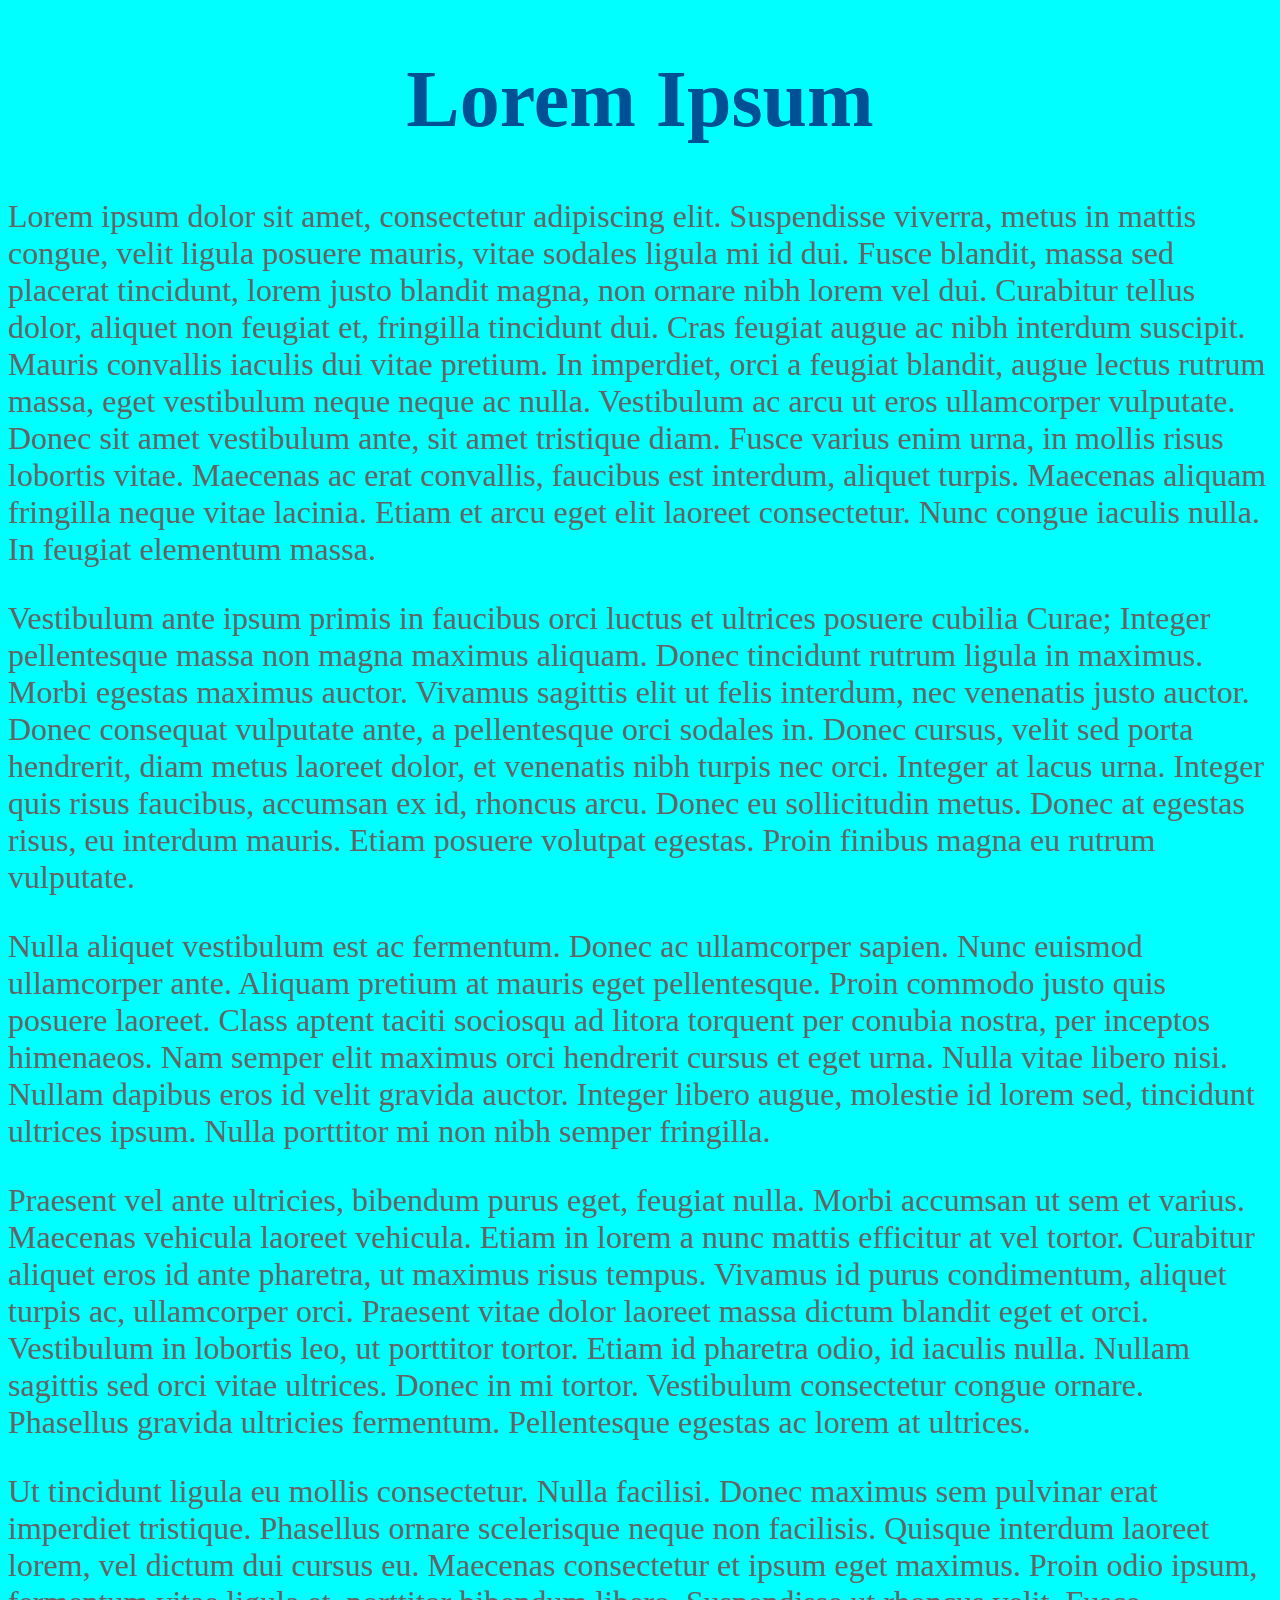
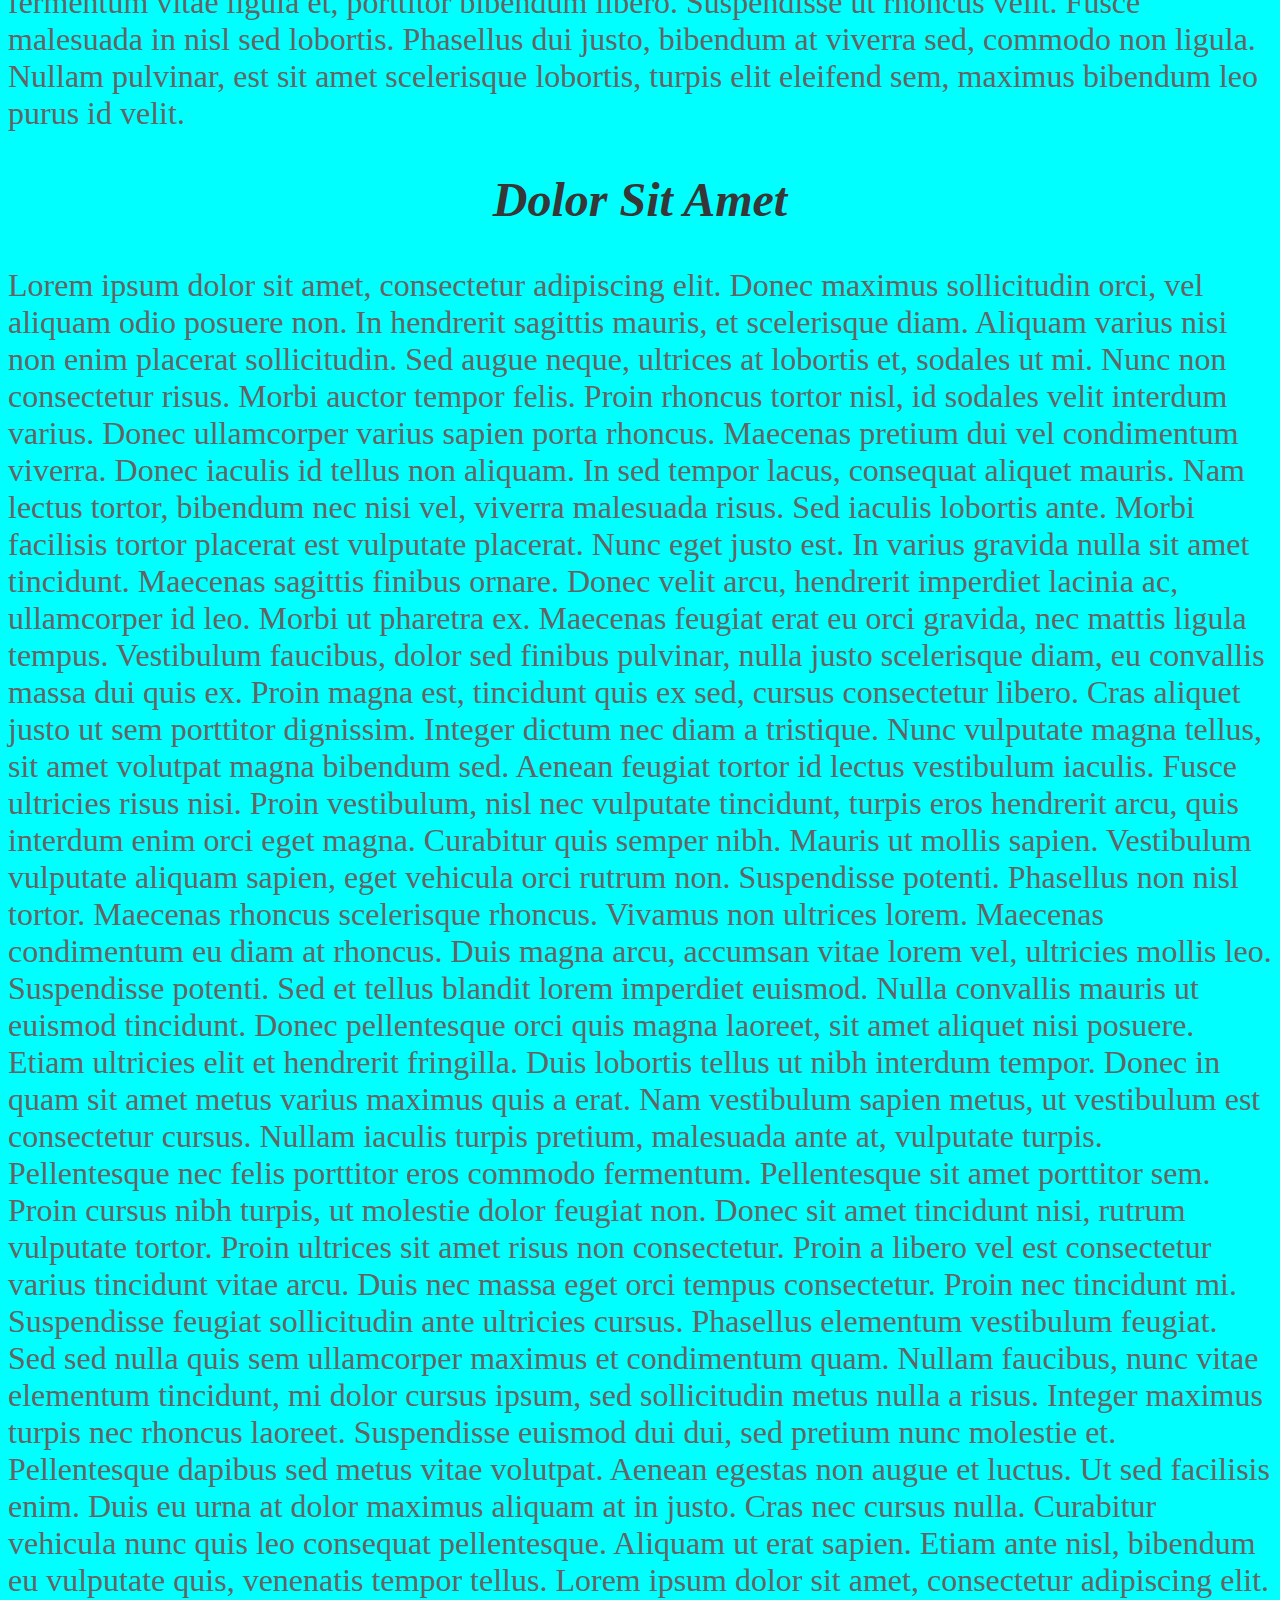
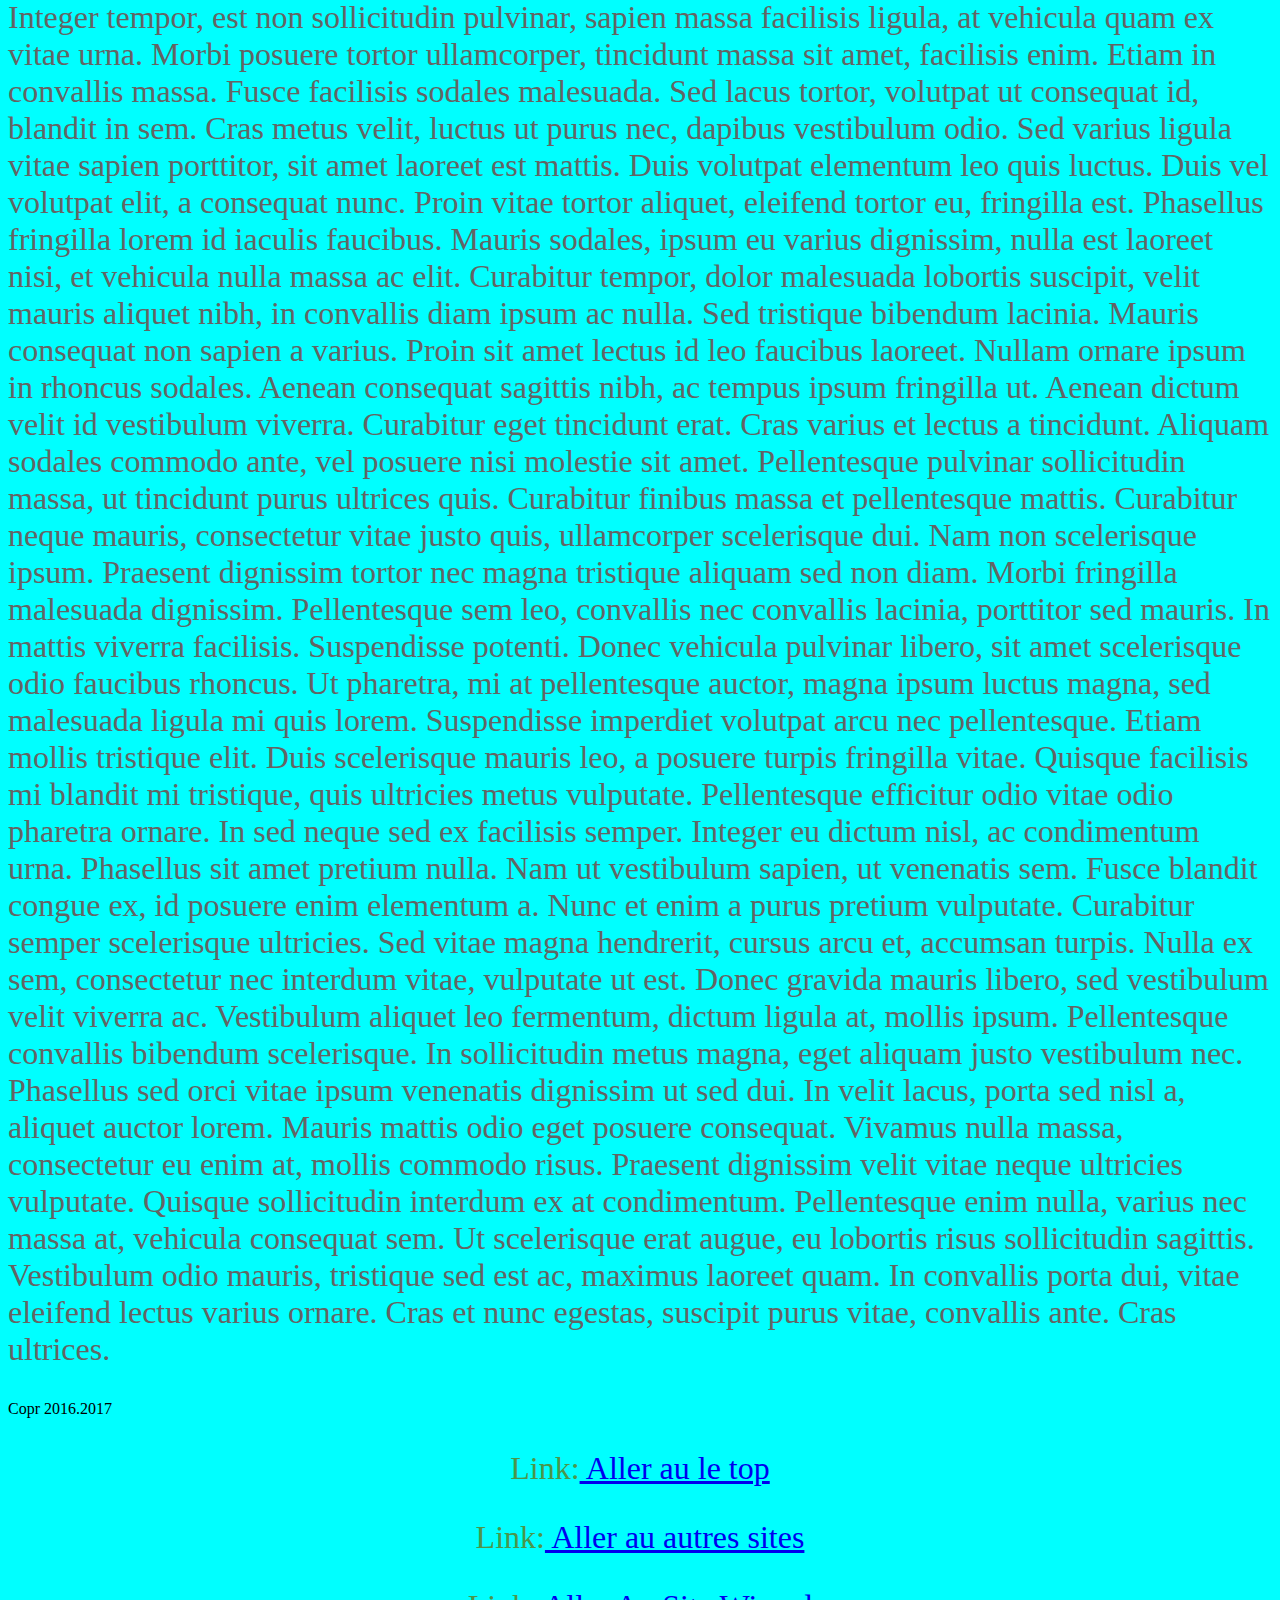
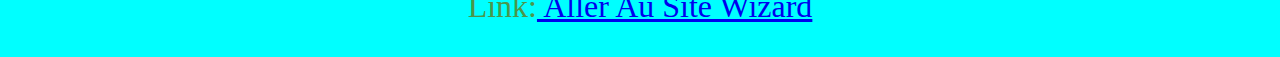
==== index.html @ c32bd38c "Add files via upload" ====
<!DOCTYPE html>
<html>
	<head>
		<title> Frank Lai's Webpage </title>
		<style>
		body {background-color: rgb(0,255,255);}
		#top {
		color:rgb(0,80,150);
		text-align:center; 
		font-size:5em;
		} /*Bracket*/
		#mid {
		color:rgb(55,55,55);
		text-align:center; 
		font-size:3em;
		} /*Bracket*/
		#l1, #l2, #l3  {
		color:rgb(75,150,75); 
		text-align:center; 
		font-size:2em;
		} /*Bracket*/
		#p1, #p2, #p3, #p4, #p5, #lp1 {
		color:rgb(100,100,100);
		text-aligt:left; 
		font-size:2em;
		} /*Bracket*/

		</style>
	</head>
	<body>
		<h1 id="top" > <b> Lorem Ipsum </b> </h1>
		<p id="p1">Lorem ipsum dolor sit amet, consectetur adipiscing elit. Suspendisse viverra, metus in mattis congue, velit ligula posuere mauris, vitae sodales ligula mi id dui. Fusce blandit, massa sed placerat tincidunt, lorem justo blandit magna, non ornare nibh lorem vel dui. Curabitur tellus dolor, aliquet non feugiat et, fringilla tincidunt dui. Cras feugiat augue ac nibh interdum suscipit. Mauris convallis iaculis dui vitae pretium. In imperdiet, orci a feugiat blandit, augue lectus rutrum massa, eget vestibulum neque neque ac nulla. Vestibulum ac arcu ut eros ullamcorper vulputate. Donec sit amet vestibulum ante, sit amet tristique diam. Fusce varius enim urna, in mollis risus lobortis vitae. Maecenas ac erat convallis, faucibus est interdum, aliquet turpis. Maecenas aliquam fringilla neque vitae lacinia. Etiam et arcu eget elit laoreet consectetur. Nunc congue iaculis nulla. In feugiat elementum massa.
		</p>
		<p id="p2">
		Vestibulum ante ipsum primis in faucibus orci luctus et ultrices posuere cubilia Curae; Integer pellentesque massa non magna maximus aliquam. Donec tincidunt rutrum ligula in maximus. Morbi egestas maximus auctor. Vivamus sagittis elit ut felis interdum, nec venenatis justo auctor. Donec consequat vulputate ante, a pellentesque orci sodales in. Donec cursus, velit sed porta hendrerit, diam metus laoreet dolor, et venenatis nibh turpis nec orci. Integer at lacus urna. Integer quis risus faucibus, accumsan ex id, rhoncus arcu. Donec eu sollicitudin metus. Donec at egestas risus, eu interdum mauris. Etiam posuere volutpat egestas. Proin finibus magna eu rutrum vulputate.
		</p>
		<p id="p3">
		Nulla aliquet vestibulum est ac fermentum. Donec ac ullamcorper sapien. Nunc euismod ullamcorper ante. Aliquam pretium at mauris eget pellentesque. Proin commodo justo quis posuere laoreet. Class aptent taciti sociosqu ad litora torquent per conubia nostra, per inceptos himenaeos. Nam semper elit maximus orci hendrerit cursus et eget urna. Nulla vitae libero nisi. Nullam dapibus eros id velit gravida auctor. Integer libero augue, molestie id lorem sed, tincidunt ultrices ipsum. Nulla porttitor mi non nibh semper fringilla.
		</p>
		<p id="p4">
		Praesent vel ante ultricies, bibendum purus eget, feugiat nulla. Morbi accumsan ut sem et varius. Maecenas vehicula laoreet vehicula. Etiam in lorem a nunc mattis efficitur at vel tortor. Curabitur aliquet eros id ante pharetra, ut maximus risus tempus. Vivamus id purus condimentum, aliquet turpis ac, ullamcorper orci. Praesent vitae dolor laoreet massa dictum blandit eget et orci. Vestibulum in lobortis leo, ut porttitor tortor. Etiam id pharetra odio, id iaculis nulla. Nullam sagittis sed orci vitae ultrices. Donec in mi tortor. Vestibulum consectetur congue ornare. Phasellus gravida ultricies fermentum. Pellentesque egestas ac lorem at ultrices.
		</p>
		<p id="p5">
		Ut tincidunt ligula eu mollis consectetur. Nulla facilisi. Donec maximus sem pulvinar erat imperdiet tristique. Phasellus ornare scelerisque neque non facilisis. Quisque interdum laoreet lorem, vel dictum dui cursus eu. Maecenas consectetur et ipsum eget maximus. Proin odio ipsum, fermentum vitae ligula et, porttitor bibendum libero. Suspendisse ut rhoncus velit. Fusce malesuada in nisl sed lobortis. Phasellus dui justo, bibendum at viverra sed, commodo non ligula. Nullam pulvinar, est sit amet scelerisque lobortis, turpis elit eleifend sem, maximus bibendum leo purus id velit.
		</p>

		<h2 id="mid"> <i> Dolor Sit Amet </i> </h2>
		<p id="lp1">
		
		Lorem ipsum dolor sit amet, consectetur adipiscing elit. Donec maximus sollicitudin orci, vel aliquam odio posuere non. In hendrerit sagittis mauris, et scelerisque diam. Aliquam varius nisi non enim placerat sollicitudin. Sed augue neque, ultrices at lobortis et, sodales ut mi. Nunc non consectetur risus. Morbi auctor tempor felis. Proin rhoncus tortor nisl, id sodales velit interdum varius. Donec ullamcorper varius sapien porta rhoncus. Maecenas pretium dui vel condimentum viverra.

		Donec iaculis id tellus non aliquam. In sed tempor lacus, consequat aliquet mauris. Nam lectus tortor, bibendum nec nisi vel, viverra malesuada risus. Sed iaculis lobortis ante. Morbi facilisis tortor placerat est vulputate placerat. Nunc eget justo est. In varius gravida nulla sit amet tincidunt. Maecenas sagittis finibus ornare.

		Donec velit arcu, hendrerit imperdiet lacinia ac, ullamcorper id leo. Morbi ut pharetra ex. Maecenas feugiat erat eu orci gravida, nec mattis ligula tempus. Vestibulum faucibus, dolor sed finibus pulvinar, nulla justo scelerisque diam, eu convallis massa dui quis ex. Proin magna est, tincidunt quis ex sed, cursus consectetur libero. Cras aliquet justo ut sem porttitor dignissim. Integer dictum nec diam a tristique. Nunc vulputate magna tellus, sit amet volutpat magna bibendum sed. Aenean feugiat tortor id lectus vestibulum iaculis. Fusce ultricies risus nisi. Proin vestibulum, nisl nec vulputate tincidunt, turpis eros hendrerit arcu, quis interdum enim orci eget magna.

		Curabitur quis semper nibh. Mauris ut mollis sapien. Vestibulum vulputate aliquam sapien, eget vehicula orci rutrum non. Suspendisse potenti. Phasellus non nisl tortor. Maecenas rhoncus scelerisque rhoncus. Vivamus non ultrices lorem.

		Maecenas condimentum eu diam at rhoncus. Duis magna arcu, accumsan vitae lorem vel, ultricies mollis leo. Suspendisse potenti. Sed et tellus blandit lorem imperdiet euismod. Nulla convallis mauris ut euismod tincidunt. Donec pellentesque orci quis magna laoreet, sit amet aliquet nisi posuere. Etiam ultricies elit et hendrerit fringilla. Duis lobortis tellus ut nibh interdum tempor. Donec in quam sit amet metus varius maximus quis a erat. Nam vestibulum sapien metus, ut vestibulum est consectetur cursus. Nullam iaculis turpis pretium, malesuada ante at, vulputate turpis.

		Pellentesque nec felis porttitor eros commodo fermentum. Pellentesque sit amet porttitor sem. Proin cursus nibh turpis, ut molestie dolor feugiat non. Donec sit amet tincidunt nisi, rutrum vulputate tortor. Proin ultrices sit amet risus non consectetur. Proin a libero vel est consectetur varius tincidunt vitae arcu. Duis nec massa eget orci tempus consectetur. Proin nec tincidunt mi. Suspendisse feugiat sollicitudin ante ultricies cursus. Phasellus elementum vestibulum feugiat. Sed sed nulla quis sem ullamcorper maximus et condimentum quam.

		Nullam faucibus, nunc vitae elementum tincidunt, mi dolor cursus ipsum, sed sollicitudin metus nulla a risus. Integer maximus turpis nec rhoncus laoreet. Suspendisse euismod dui dui, sed pretium nunc molestie et. Pellentesque dapibus sed metus vitae volutpat. Aenean egestas non augue et luctus. Ut sed facilisis enim. Duis eu urna at dolor maximus aliquam at in justo. Cras nec cursus nulla. Curabitur vehicula nunc quis leo consequat pellentesque. Aliquam ut erat sapien. Etiam ante nisl, bibendum eu vulputate quis, venenatis tempor tellus. Lorem ipsum dolor sit amet, consectetur adipiscing elit.

		Integer tempor, est non sollicitudin pulvinar, sapien massa facilisis ligula, at vehicula quam ex vitae urna. Morbi posuere tortor ullamcorper, tincidunt massa sit amet, facilisis enim. Etiam in convallis massa. Fusce facilisis sodales malesuada. Sed lacus tortor, volutpat ut consequat id, blandit in sem. Cras metus velit, luctus ut purus nec, dapibus vestibulum odio. Sed varius ligula vitae sapien porttitor, sit amet laoreet est mattis. Duis volutpat elementum leo quis luctus. Duis vel volutpat elit, a consequat nunc. Proin vitae tortor aliquet, eleifend tortor eu, fringilla est. Phasellus fringilla lorem id iaculis faucibus. Mauris sodales, ipsum eu varius dignissim, nulla est laoreet nisi, et vehicula nulla massa ac elit. Curabitur tempor, dolor malesuada lobortis suscipit, velit mauris aliquet nibh, in convallis diam ipsum ac nulla. Sed tristique bibendum lacinia. Mauris consequat non sapien a varius.

		Proin sit amet lectus id leo faucibus laoreet. Nullam ornare ipsum in rhoncus sodales. Aenean consequat sagittis nibh, ac tempus ipsum fringilla ut. Aenean dictum velit id vestibulum viverra. Curabitur eget tincidunt erat. Cras varius et lectus a tincidunt. Aliquam sodales commodo ante, vel posuere nisi molestie sit amet. Pellentesque pulvinar sollicitudin massa, ut tincidunt purus ultrices quis. Curabitur finibus massa et pellentesque mattis. Curabitur neque mauris, consectetur vitae justo quis, ullamcorper scelerisque dui. Nam non scelerisque ipsum. Praesent dignissim tortor nec magna tristique aliquam sed non diam.

		Morbi fringilla malesuada dignissim. Pellentesque sem leo, convallis nec convallis lacinia, porttitor sed mauris. In mattis viverra facilisis. Suspendisse potenti. Donec vehicula pulvinar libero, sit amet scelerisque odio faucibus rhoncus. Ut pharetra, mi at pellentesque auctor, magna ipsum luctus magna, sed malesuada ligula mi quis lorem. Suspendisse imperdiet volutpat arcu nec pellentesque. Etiam mollis tristique elit. Duis scelerisque mauris leo, a posuere turpis fringilla vitae. Quisque facilisis mi blandit mi tristique, quis ultricies metus vulputate. Pellentesque efficitur odio vitae odio pharetra ornare. In sed neque sed ex facilisis semper.

		Integer eu dictum nisl, ac condimentum urna. Phasellus sit amet pretium nulla. Nam ut vestibulum sapien, ut venenatis sem. Fusce blandit congue ex, id posuere enim elementum a. Nunc et enim a purus pretium vulputate. Curabitur semper scelerisque ultricies. Sed vitae magna hendrerit, cursus arcu et, accumsan turpis. Nulla ex sem, consectetur nec interdum vitae, vulputate ut est. Donec gravida mauris libero, sed vestibulum velit viverra ac. Vestibulum aliquet leo fermentum, dictum ligula at, mollis ipsum. Pellentesque convallis bibendum scelerisque.

		In sollicitudin metus magna, eget aliquam justo vestibulum nec. Phasellus sed orci vitae ipsum venenatis dignissim ut sed dui. In velit lacus, porta sed nisl a, aliquet auctor lorem. Mauris mattis odio eget posuere consequat. Vivamus nulla massa, consectetur eu enim at, mollis commodo risus. Praesent dignissim velit vitae neque ultricies vulputate. Quisque sollicitudin interdum ex at condimentum.

		Pellentesque enim nulla, varius nec massa at, vehicula consequat sem. Ut scelerisque erat augue, eu lobortis risus sollicitudin sagittis. Vestibulum odio mauris, tristique sed est ac, maximus laoreet quam. In convallis porta dui, vitae eleifend lectus varius ornare. Cras et nunc egestas, suscipit purus vitae, convallis ante. Cras ultrices.
		</p>
		
		<p>
		Copr 2016.2017
		</p>
		
		<p id = "l1"> Link:<a href="#top" > Aller au le top </a>
		<p id = "l2"> Link:<a href="MonSiteWeb.html" target="_blank"> Aller au autres sites </a>
		<p id = "l3"> Link:<a href="https://www.thesitewizard.com/html-tutorial/open-links-in-new-window-or-tab.shtml" target = "_blank"> Aller Au Site Wizard </a>
	</body>
</html>
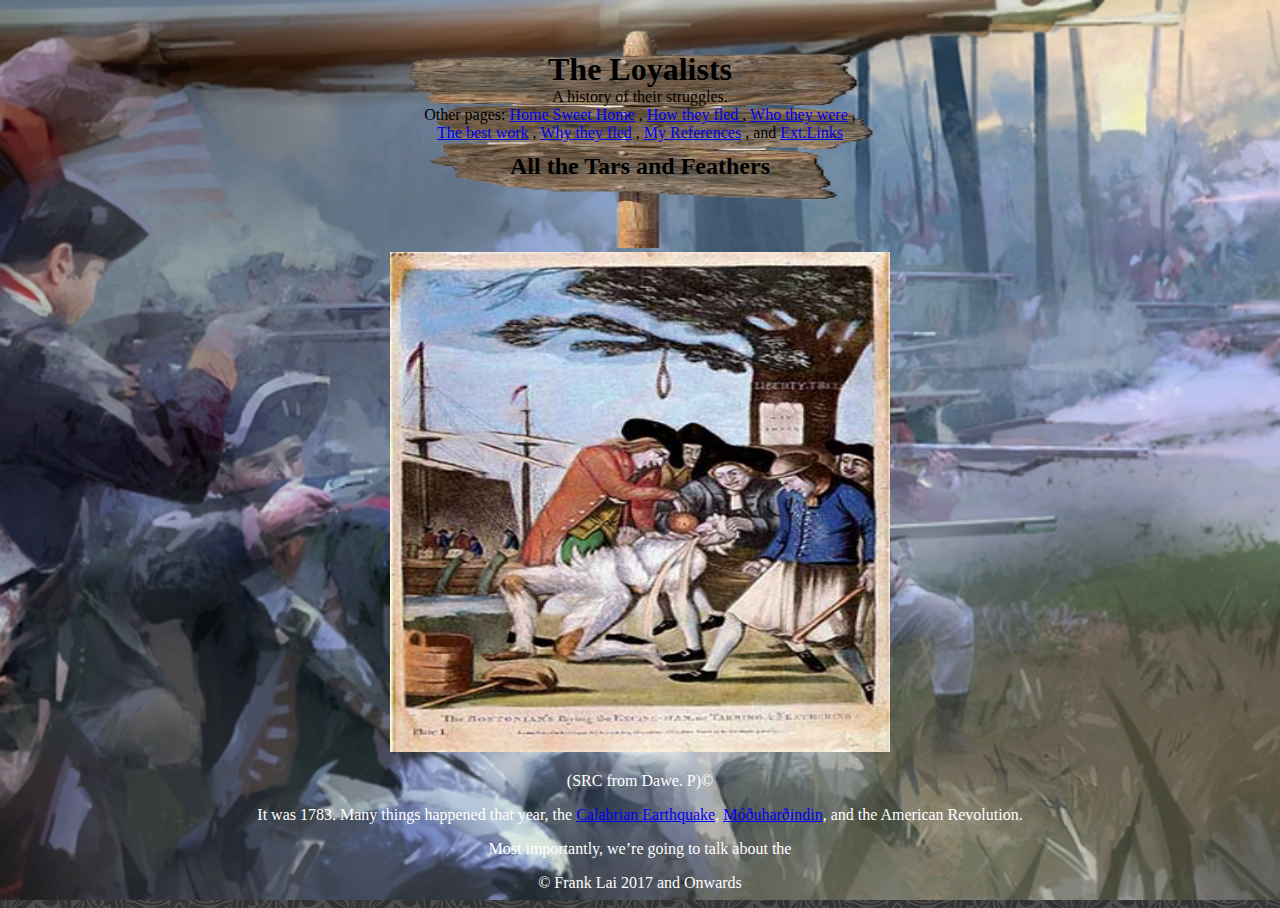
==== commit 7c7b4d09: "Add files via upload" ====
--- a/index.html
+++ b/index.html
@@ -1,85 +1,39 @@
-<!DOCTYPE html>
-<html>
+<!doctype html>
+<html lang = "en">
 	<head>
-		<title> Frank Lai's Webpage </title>
-		<style>
-		body {background-color: rgb(0,255,255);}
-		#top {
-		color:rgb(0,80,150);
-		text-align:center; 
-		font-size:5em;
-		} /*Bracket*/
-		#mid {
-		color:rgb(55,55,55);
-		text-align:center; 
-		font-size:3em;
-		} /*Bracket*/
-		#l1, #l2, #l3  {
-		color:rgb(75,150,75); 
-		text-align:center; 
-		font-size:2em;
-		} /*Bracket*/
-		#p1, #p2, #p3, #p4, #p5, #lp1 {
-		color:rgb(100,100,100);
-		text-aligt:left; 
-		font-size:2em;
-		} /*Bracket*/
-
-		</style>
+		<meta charset="UTF-8">
+		<title> The Loyal and the Brave </title>
+		<link rel="stylesheet" type="text/css" href="style.css">
 	</head>
 	<body>
-		<h1 id="top" > <b> Lorem Ipsum </b> </h1>
-		<p id="p1">Lorem ipsum dolor sit amet, consectetur adipiscing elit. Suspendisse viverra, metus in mattis congue, velit ligula posuere mauris, vitae sodales ligula mi id dui. Fusce blandit, massa sed placerat tincidunt, lorem justo blandit magna, non ornare nibh lorem vel dui. Curabitur tellus dolor, aliquet non feugiat et, fringilla tincidunt dui. Cras feugiat augue ac nibh interdum suscipit. Mauris convallis iaculis dui vitae pretium. In imperdiet, orci a feugiat blandit, augue lectus rutrum massa, eget vestibulum neque neque ac nulla. Vestibulum ac arcu ut eros ullamcorper vulputate. Donec sit amet vestibulum ante, sit amet tristique diam. Fusce varius enim urna, in mollis risus lobortis vitae. Maecenas ac erat convallis, faucibus est interdum, aliquet turpis. Maecenas aliquam fringilla neque vitae lacinia. Etiam et arcu eget elit laoreet consectetur. Nunc congue iaculis nulla. In feugiat elementum massa.
-		</p>
-		<p id="p2">
-		Vestibulum ante ipsum primis in faucibus orci luctus et ultrices posuere cubilia Curae; Integer pellentesque massa non magna maximus aliquam. Donec tincidunt rutrum ligula in maximus. Morbi egestas maximus auctor. Vivamus sagittis elit ut felis interdum, nec venenatis justo auctor. Donec consequat vulputate ante, a pellentesque orci sodales in. Donec cursus, velit sed porta hendrerit, diam metus laoreet dolor, et venenatis nibh turpis nec orci. Integer at lacus urna. Integer quis risus faucibus, accumsan ex id, rhoncus arcu. Donec eu sollicitudin metus. Donec at egestas risus, eu interdum mauris. Etiam posuere volutpat egestas. Proin finibus magna eu rutrum vulputate.
-		</p>
-		<p id="p3">
-		Nulla aliquet vestibulum est ac fermentum. Donec ac ullamcorper sapien. Nunc euismod ullamcorper ante. Aliquam pretium at mauris eget pellentesque. Proin commodo justo quis posuere laoreet. Class aptent taciti sociosqu ad litora torquent per conubia nostra, per inceptos himenaeos. Nam semper elit maximus orci hendrerit cursus et eget urna. Nulla vitae libero nisi. Nullam dapibus eros id velit gravida auctor. Integer libero augue, molestie id lorem sed, tincidunt ultrices ipsum. Nulla porttitor mi non nibh semper fringilla.
-		</p>
-		<p id="p4">
-		Praesent vel ante ultricies, bibendum purus eget, feugiat nulla. Morbi accumsan ut sem et varius. Maecenas vehicula laoreet vehicula. Etiam in lorem a nunc mattis efficitur at vel tortor. Curabitur aliquet eros id ante pharetra, ut maximus risus tempus. Vivamus id purus condimentum, aliquet turpis ac, ullamcorper orci. Praesent vitae dolor laoreet massa dictum blandit eget et orci. Vestibulum in lobortis leo, ut porttitor tortor. Etiam id pharetra odio, id iaculis nulla. Nullam sagittis sed orci vitae ultrices. Donec in mi tortor. Vestibulum consectetur congue ornare. Phasellus gravida ultricies fermentum. Pellentesque egestas ac lorem at ultrices.
-		</p>
-		<p id="p5">
-		Ut tincidunt ligula eu mollis consectetur. Nulla facilisi. Donec maximus sem pulvinar erat imperdiet tristique. Phasellus ornare scelerisque neque non facilisis. Quisque interdum laoreet lorem, vel dictum dui cursus eu. Maecenas consectetur et ipsum eget maximus. Proin odio ipsum, fermentum vitae ligula et, porttitor bibendum libero. Suspendisse ut rhoncus velit. Fusce malesuada in nisl sed lobortis. Phasellus dui justo, bibendum at viverra sed, commodo non ligula. Nullam pulvinar, est sit amet scelerisque lobortis, turpis elit eleifend sem, maximus bibendum leo purus id velit.
-		</p>
-
-		<h2 id="mid"> <i> Dolor Sit Amet </i> </h2>
-		<p id="lp1">
-		
-		Lorem ipsum dolor sit amet, consectetur adipiscing elit. Donec maximus sollicitudin orci, vel aliquam odio posuere non. In hendrerit sagittis mauris, et scelerisque diam. Aliquam varius nisi non enim placerat sollicitudin. Sed augue neque, ultrices at lobortis et, sodales ut mi. Nunc non consectetur risus. Morbi auctor tempor felis. Proin rhoncus tortor nisl, id sodales velit interdum varius. Donec ullamcorper varius sapien porta rhoncus. Maecenas pretium dui vel condimentum viverra.
-
-		Donec iaculis id tellus non aliquam. In sed tempor lacus, consequat aliquet mauris. Nam lectus tortor, bibendum nec nisi vel, viverra malesuada risus. Sed iaculis lobortis ante. Morbi facilisis tortor placerat est vulputate placerat. Nunc eget justo est. In varius gravida nulla sit amet tincidunt. Maecenas sagittis finibus ornare.
-
-		Donec velit arcu, hendrerit imperdiet lacinia ac, ullamcorper id leo. Morbi ut pharetra ex. Maecenas feugiat erat eu orci gravida, nec mattis ligula tempus. Vestibulum faucibus, dolor sed finibus pulvinar, nulla justo scelerisque diam, eu convallis massa dui quis ex. Proin magna est, tincidunt quis ex sed, cursus consectetur libero. Cras aliquet justo ut sem porttitor dignissim. Integer dictum nec diam a tristique. Nunc vulputate magna tellus, sit amet volutpat magna bibendum sed. Aenean feugiat tortor id lectus vestibulum iaculis. Fusce ultricies risus nisi. Proin vestibulum, nisl nec vulputate tincidunt, turpis eros hendrerit arcu, quis interdum enim orci eget magna.
-
-		Curabitur quis semper nibh. Mauris ut mollis sapien. Vestibulum vulputate aliquam sapien, eget vehicula orci rutrum non. Suspendisse potenti. Phasellus non nisl tortor. Maecenas rhoncus scelerisque rhoncus. Vivamus non ultrices lorem.
-
-		Maecenas condimentum eu diam at rhoncus. Duis magna arcu, accumsan vitae lorem vel, ultricies mollis leo. Suspendisse potenti. Sed et tellus blandit lorem imperdiet euismod. Nulla convallis mauris ut euismod tincidunt. Donec pellentesque orci quis magna laoreet, sit amet aliquet nisi posuere. Etiam ultricies elit et hendrerit fringilla. Duis lobortis tellus ut nibh interdum tempor. Donec in quam sit amet metus varius maximus quis a erat. Nam vestibulum sapien metus, ut vestibulum est consectetur cursus. Nullam iaculis turpis pretium, malesuada ante at, vulputate turpis.
-
-		Pellentesque nec felis porttitor eros commodo fermentum. Pellentesque sit amet porttitor sem. Proin cursus nibh turpis, ut molestie dolor feugiat non. Donec sit amet tincidunt nisi, rutrum vulputate tortor. Proin ultrices sit amet risus non consectetur. Proin a libero vel est consectetur varius tincidunt vitae arcu. Duis nec massa eget orci tempus consectetur. Proin nec tincidunt mi. Suspendisse feugiat sollicitudin ante ultricies cursus. Phasellus elementum vestibulum feugiat. Sed sed nulla quis sem ullamcorper maximus et condimentum quam.
-
-		Nullam faucibus, nunc vitae elementum tincidunt, mi dolor cursus ipsum, sed sollicitudin metus nulla a risus. Integer maximus turpis nec rhoncus laoreet. Suspendisse euismod dui dui, sed pretium nunc molestie et. Pellentesque dapibus sed metus vitae volutpat. Aenean egestas non augue et luctus. Ut sed facilisis enim. Duis eu urna at dolor maximus aliquam at in justo. Cras nec cursus nulla. Curabitur vehicula nunc quis leo consequat pellentesque. Aliquam ut erat sapien. Etiam ante nisl, bibendum eu vulputate quis, venenatis tempor tellus. Lorem ipsum dolor sit amet, consectetur adipiscing elit.
-
-		Integer tempor, est non sollicitudin pulvinar, sapien massa facilisis ligula, at vehicula quam ex vitae urna. Morbi posuere tortor ullamcorper, tincidunt massa sit amet, facilisis enim. Etiam in convallis massa. Fusce facilisis sodales malesuada. Sed lacus tortor, volutpat ut consequat id, blandit in sem. Cras metus velit, luctus ut purus nec, dapibus vestibulum odio. Sed varius ligula vitae sapien porttitor, sit amet laoreet est mattis. Duis volutpat elementum leo quis luctus. Duis vel volutpat elit, a consequat nunc. Proin vitae tortor aliquet, eleifend tortor eu, fringilla est. Phasellus fringilla lorem id iaculis faucibus. Mauris sodales, ipsum eu varius dignissim, nulla est laoreet nisi, et vehicula nulla massa ac elit. Curabitur tempor, dolor malesuada lobortis suscipit, velit mauris aliquet nibh, in convallis diam ipsum ac nulla. Sed tristique bibendum lacinia. Mauris consequat non sapien a varius.
-
-		Proin sit amet lectus id leo faucibus laoreet. Nullam ornare ipsum in rhoncus sodales. Aenean consequat sagittis nibh, ac tempus ipsum fringilla ut. Aenean dictum velit id vestibulum viverra. Curabitur eget tincidunt erat. Cras varius et lectus a tincidunt. Aliquam sodales commodo ante, vel posuere nisi molestie sit amet. Pellentesque pulvinar sollicitudin massa, ut tincidunt purus ultrices quis. Curabitur finibus massa et pellentesque mattis. Curabitur neque mauris, consectetur vitae justo quis, ullamcorper scelerisque dui. Nam non scelerisque ipsum. Praesent dignissim tortor nec magna tristique aliquam sed non diam.
-
-		Morbi fringilla malesuada dignissim. Pellentesque sem leo, convallis nec convallis lacinia, porttitor sed mauris. In mattis viverra facilisis. Suspendisse potenti. Donec vehicula pulvinar libero, sit amet scelerisque odio faucibus rhoncus. Ut pharetra, mi at pellentesque auctor, magna ipsum luctus magna, sed malesuada ligula mi quis lorem. Suspendisse imperdiet volutpat arcu nec pellentesque. Etiam mollis tristique elit. Duis scelerisque mauris leo, a posuere turpis fringilla vitae. Quisque facilisis mi blandit mi tristique, quis ultricies metus vulputate. Pellentesque efficitur odio vitae odio pharetra ornare. In sed neque sed ex facilisis semper.
-
-		Integer eu dictum nisl, ac condimentum urna. Phasellus sit amet pretium nulla. Nam ut vestibulum sapien, ut venenatis sem. Fusce blandit congue ex, id posuere enim elementum a. Nunc et enim a purus pretium vulputate. Curabitur semper scelerisque ultricies. Sed vitae magna hendrerit, cursus arcu et, accumsan turpis. Nulla ex sem, consectetur nec interdum vitae, vulputate ut est. Donec gravida mauris libero, sed vestibulum velit viverra ac. Vestibulum aliquet leo fermentum, dictum ligula at, mollis ipsum. Pellentesque convallis bibendum scelerisque.
-
-		In sollicitudin metus magna, eget aliquam justo vestibulum nec. Phasellus sed orci vitae ipsum venenatis dignissim ut sed dui. In velit lacus, porta sed nisl a, aliquet auctor lorem. Mauris mattis odio eget posuere consequat. Vivamus nulla massa, consectetur eu enim at, mollis commodo risus. Praesent dignissim velit vitae neque ultricies vulputate. Quisque sollicitudin interdum ex at condimentum.
-
-		Pellentesque enim nulla, varius nec massa at, vehicula consequat sem. Ut scelerisque erat augue, eu lobortis risus sollicitudin sagittis. Vestibulum odio mauris, tristique sed est ac, maximus laoreet quam. In convallis porta dui, vitae eleifend lectus varius ornare. Cras et nunc egestas, suscipit purus vitae, convallis ante. Cras ultrices.
-		</p>
-		
-		<p>
-		Copr 2016.2017
-		</p>
-		
-		<p id = "l1"> Link:<a href="#top" > Aller au le top </a>
-		<p id = "l2"> Link:<a href="MonSiteWeb.html" target="_blank"> Aller au autres sites </a>
-		<p id = "l3"> Link:<a href="https://www.thesitewizard.com/html-tutorial/open-links-in-new-window-or-tab.shtml" target = "_blank"> Aller Au Site Wizard </a>
+		<!-- The Background Top -->
+		<!-- Amended in CSS, no height or width-->
+		<img id = "TopBack" src = "Images/AmericanRevolutionBack.jpg" alt = "Image of a battle in the revolutionary war"/>
+		<!-- Menu Start -->
+		<div class="image">
+			<img src = "Images/wood-sign-png-11.png" alt = "Wooden menu sign" height = "240" width = "500">
+				<h1 id="title"> The Loyalists </h1>
+			<p id="menu">  
+			<span>A history of their struggles.</span>
+			<span> Other pages:
+				<a href = "index.html"> Home Sweet Home</a> ,
+				<a href = "fleeing.html"> How they fled </a> ,
+				<a href = "group.html"> Who they were</a> ,
+			</span>	
+			<span>
+				<a href = "notables.html"> The best work</a> ,
+				<a href = "reasons.html"> Why they fled</a> ,
+				<a href = "references.html"> My References</a> , and
+				<a href = "https://worldhistoryproject.org/1783/2/5/calabrian-earthquake-of-1783"> Ext.Links </a>
+			</span>
+			<h2 id= "chaptertitle"> All the Tars and Feathers </h2>
+			<!--</p>-->
+		</div>
+		<!-- Menu Fin -->
+		<img src = "Images/TheExciseMan.jpg" alt = "A famous image of the Boston tarring and featherings of one such famous man." height = "500" width = "500" class = "center"/>
+		<p> (SRC from Dawe. P)&copy;</p>
+		<p> It was 1783. Many things happened that year, the <a href = "https://worldhistoryproject.org/1783/2/5/calabrian-earthquake-of-1783">Calabrian Earthquake</a>, <a href = "https://en.wikipedia.org/wiki/Laki#Consequences_in_Iceland "> Móðuharðindin</a>, and the American Revolution.</p>
+		<p> Most importantly, we&rsquo;re going to talk about the </p>
+		<p> &copy; Frank Lai 2017 and Onwards</p>
 	</body>
-</html>
+</html>--- a/style.css
+++ b/style.css
@@ -0,0 +1,69 @@
+body {
+	margin-left: auto;
+	margin-right: auto;
+	text-align: center;
+	color: white;
+	font-size: 1em;
+	font-family: "Verdana", "Times New Roman", "Sans Serif";
+    background: url("Images/ornate1.png");
+    /*background-size: 100% 100%;
+    background-repeat: no-repeat;*/
+	
+
+}
+/*An Image Class*/
+.image { 
+   position: relative; 
+   width: 100%;
+}
+/*Background of the site*/
+#TopBack {
+	/*position: absolute; 
+	top: 0; 
+	left: 0; 
+	width: 100%;*/
+	z-index: -1;
+	min-height:100%;
+    min-width:100%;
+    height:auto;
+    width:auto;
+    position:absolute;
+    top:-100%; bottom:-100%;
+    left:-100%; right:-100%;
+    margin:auto;
+}
+#title {
+	position: absolute; 
+	top: 22px; 
+	left: 0; 
+	width: 100%;
+	color:black;
+
+}
+#chaptertitle {
+	position: absolute; 
+	top: 125px; 
+	left: 0; 
+	width: 100%;
+	color:black;
+}
+#menu { 
+   position: absolute; 
+   top: 64px; 
+   left: 0; 
+   width: 100%;
+   color:black;
+}
+p span 
+{
+    display: block;
+}
+span {
+	color:black;
+}
+h1 {
+	text-align: center;
+}
+img.center {
+	margin: auto;
+}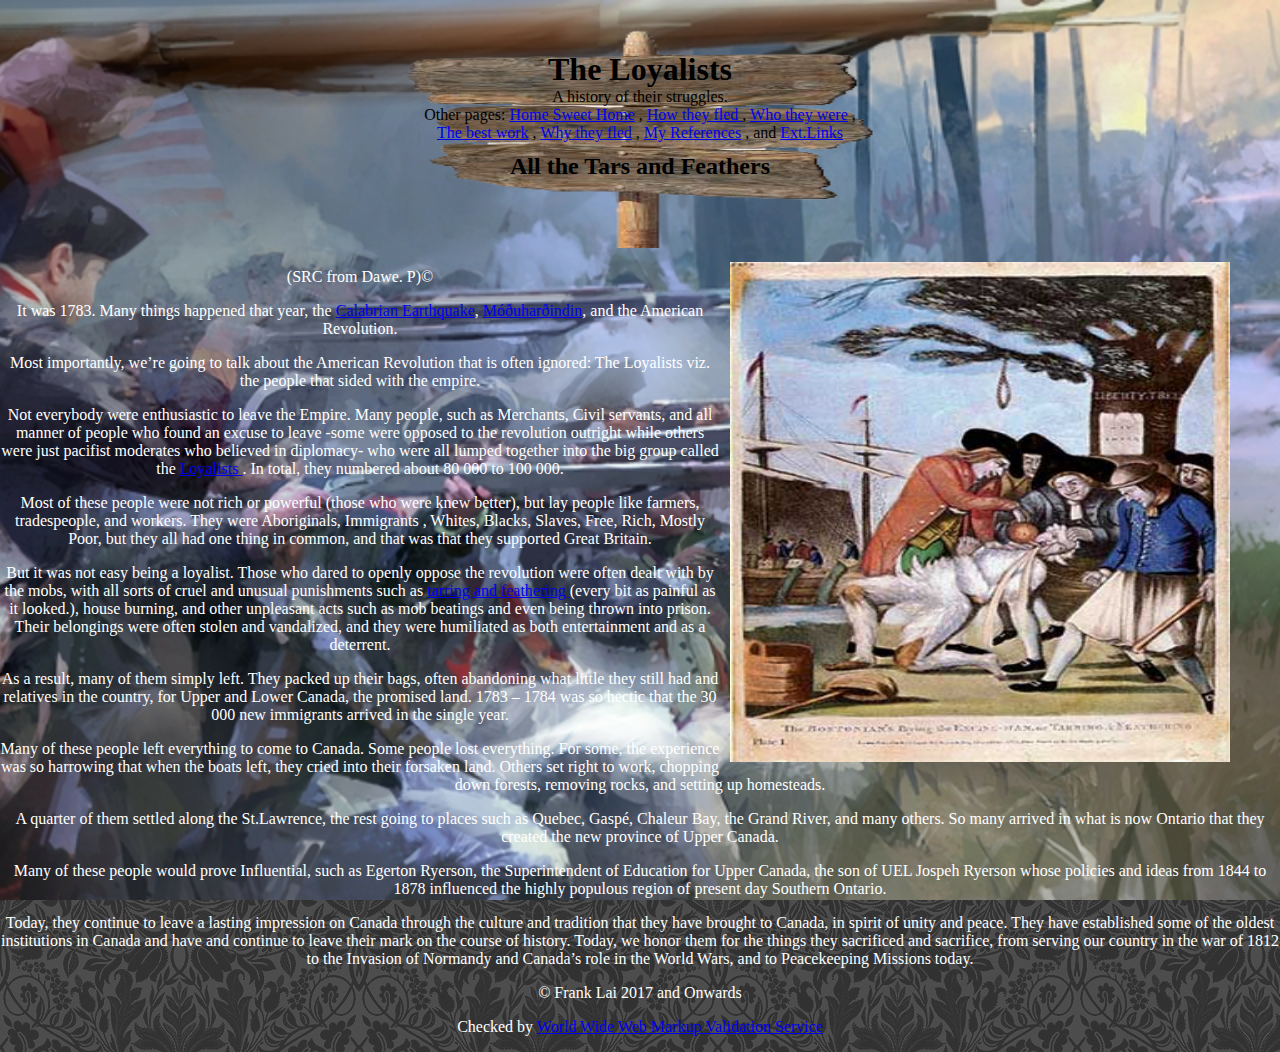
==== commit 54d10541: "Add files via upload" ====
--- a/index.html
+++ b/index.html
@@ -4,6 +4,12 @@
 		<meta charset="UTF-8">
 		<title> The Loyal and the Brave </title>
 		<link rel="stylesheet" type="text/css" href="style.css">
+		<style>
+			#excise {
+				float: right;
+				margin: 10px 50px 10px 10px;
+			}
+		</style>
 	</head>
 	<body>
 		<!-- The Background Top -->
@@ -30,10 +36,40 @@
 			<!--</p>-->
 		</div>
 		<!-- Menu Fin -->
-		<img src = "Images/TheExciseMan.jpg" alt = "A famous image of the Boston tarring and featherings of one such famous man." height = "500" width = "500" class = "center"/>
+		<img src = "Images/TheExciseMan.jpg" alt = "A famous image of the Boston tarring and featherings of one such famous man." height = "500" width = "500" class = "center" id = "excise"/>
 		<p> (SRC from Dawe. P)&copy;</p>
-		<p> It was 1783. Many things happened that year, the <a href = "https://worldhistoryproject.org/1783/2/5/calabrian-earthquake-of-1783">Calabrian Earthquake</a>, <a href = "https://en.wikipedia.org/wiki/Laki#Consequences_in_Iceland "> Móðuharðindin</a>, and the American Revolution.</p>
-		<p> Most importantly, we&rsquo;re going to talk about the </p>
+		<!-- Móðuharðindin : This is Finnish, Norse, I don't know, but it's certainly not English, and I know not half the characters--> 
+		<p> It was 1783. Many things happened that year, the <a href = "https://worldhistoryproject.org/1783/2/5/calabrian-earthquake-of-1783">Calabrian Earthquake</a>, <a href = "https://en.wikipedia.org/wiki/Laki#Consequences_in_Iceland "> M&oacute;&#240;uhar&#240;indin</a>, and the American Revolution.</p>
+		<!-- Viz. Stands for Videlict, which means "Namely" -->
+		<p> 
+			Most importantly, we&rsquo;re going to talk about the American Revolution that is often ignored: The Loyalists
+			viz. the people that sided with the empire.
+		</p>
+		<p>
+			Not everybody were enthusiastic to leave the Empire. Many people, such as Merchants, Civil servants, and all manner of people who found an excuse to leave -some were opposed to the revolution outright while others were just pacifist moderates who believed in diplomacy- who were all lumped together into the big group called the <a href = "http://www.uelac.org/"> Loyalists </a>. In total, they numbered about 80 000 to 100 000.
+		</p>
+		<p>
+			Most of these people were not rich or powerful (those who were knew better), but lay people like farmers, tradespeople, and workers. They were Aboriginals, Immigrants , Whites, Blacks, Slaves, Free, Rich, Mostly Poor, but they all had one thing in common, and that was that they supported Great Britain.
+		</p>
+		<p>
+			But it was not easy being a loyalist. Those who dared to openly oppose the revolution were often dealt with by the mobs, with all sorts of cruel and unusual punishments such as <a href ="https://en.wikipedia.org/wiki/Tarring_and_feathering"> tarring and feathering </a>(every bit as painful as it looked.), house burning, and other unpleasant acts such as mob beatings and even being thrown into prison. Their belongings were often stolen and vandalized, and they were humiliated as both entertainment and as a deterrent.
+		</p>
+		<p>
+			As a result, many of them simply left. They packed up their bags, often abandoning what little they still had and relatives in the country, for Upper and Lower Canada, the promised land. 1783 – 1784 was so hectic that the 30 000 new immigrants arrived in the single year.
+		</p>
+		<p>
+			Many of these people left everything to come to Canada. Some people lost everything. For some, the experience was so harrowing that when the boats left, they cried into their forsaken land. Others set right to work, chopping down forests, removing rocks, and setting up homesteads.
+		</p>
+		<p>
+			A quarter of them settled along the St.Lawrence, the rest going to places such as Quebec, Gaspé, Chaleur Bay, the Grand River, and many others. So many arrived in what is now Ontario that they created the new province of Upper Canada.
+		</p>
+		<p>
+			Many of these people would prove Influential, such as Egerton Ryerson, the Superintendent of Education for Upper Canada, the son of UEL Jospeh Ryerson whose policies and ideas from 1844 to 1878 influenced the highly populous region of present day Southern Ontario.
+		</p>
+		<p>
+			Today, they continue to leave a lasting impression on Canada through the culture and tradition that they have brought to Canada, in spirit of unity and peace. They have established some of the oldest institutions in Canada and have and continue to leave their mark on the course of history. Today, we honor them for the things they sacrificed and sacrifice, from serving our country in the war of 1812 to the Invasion of Normandy and Canada’s role in the World Wars, and to Peacekeeping Missions today.
+		</p>
 		<p> &copy; Frank Lai 2017 and Onwards</p>
+		<p> Checked by <a href="https://validator.w3.org/nu/?doc=https%3A%2F%2Flaifrank2002.github.io%2Fhome%2Findex.html"> World Wide Web Markup Validation Service</a> </p>
 	</body>
 </html>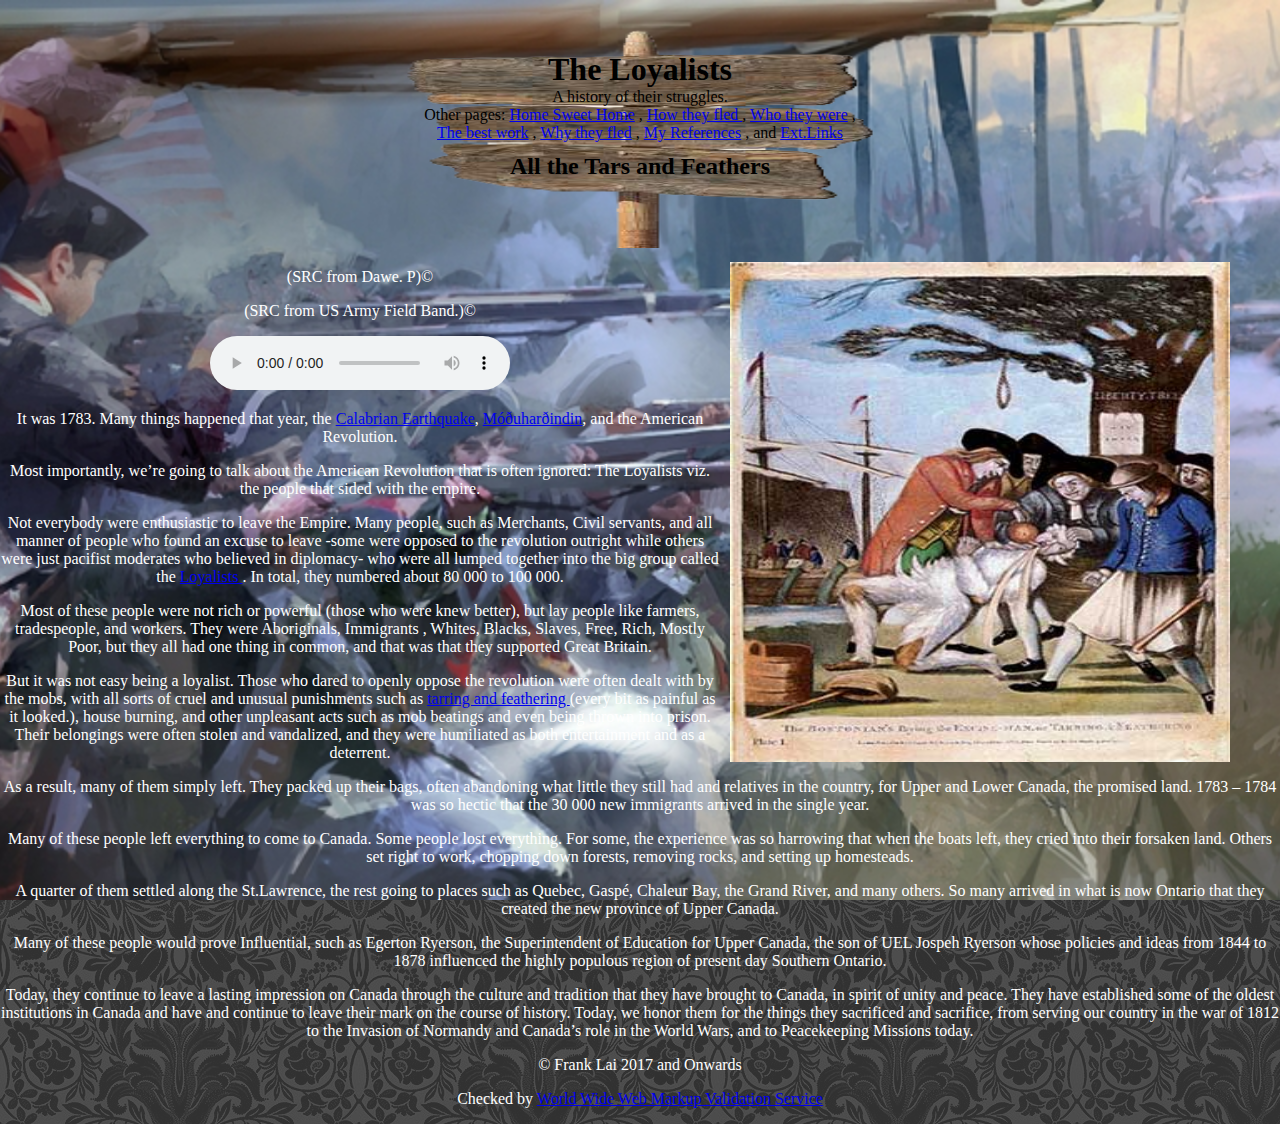
==== commit d51f16c5: "Add files via upload" ====
--- a/index.html
+++ b/index.html
@@ -38,6 +38,12 @@
 		<!-- Menu Fin -->
 		<img src = "Images/TheExciseMan.jpg" alt = "A famous image of the Boston tarring and featherings of one such famous man." height = "500" width = "500" class = "center" id = "excise"/>
 		<p> (SRC from Dawe. P)&copy;</p>
+		<p> (SRC from US Army Field Band.)&copy;</p>
+		<audio controls>
+		<source src="Audio/BattleHymnoftheRepublic.mp3" type="audio/mpeg">
+		<source src="Free-Converter.com-battle_hymn_of_the_republic-73192023.ogg" type="audio/ogg">
+		The Battle Hymn of the Republic, Music, Performed by the US Army Field Band.
+		</audio>
 		<!-- Móðuharðindin : This is Finnish, Norse, I don't know, but it's certainly not English, and I know not half the characters--> 
 		<p> It was 1783. Many things happened that year, the <a href = "https://worldhistoryproject.org/1783/2/5/calabrian-earthquake-of-1783">Calabrian Earthquake</a>, <a href = "https://en.wikipedia.org/wiki/Laki#Consequences_in_Iceland "> M&oacute;&#240;uhar&#240;indin</a>, and the American Revolution.</p>
 		<!-- Viz. Stands for Videlict, which means "Namely" -->
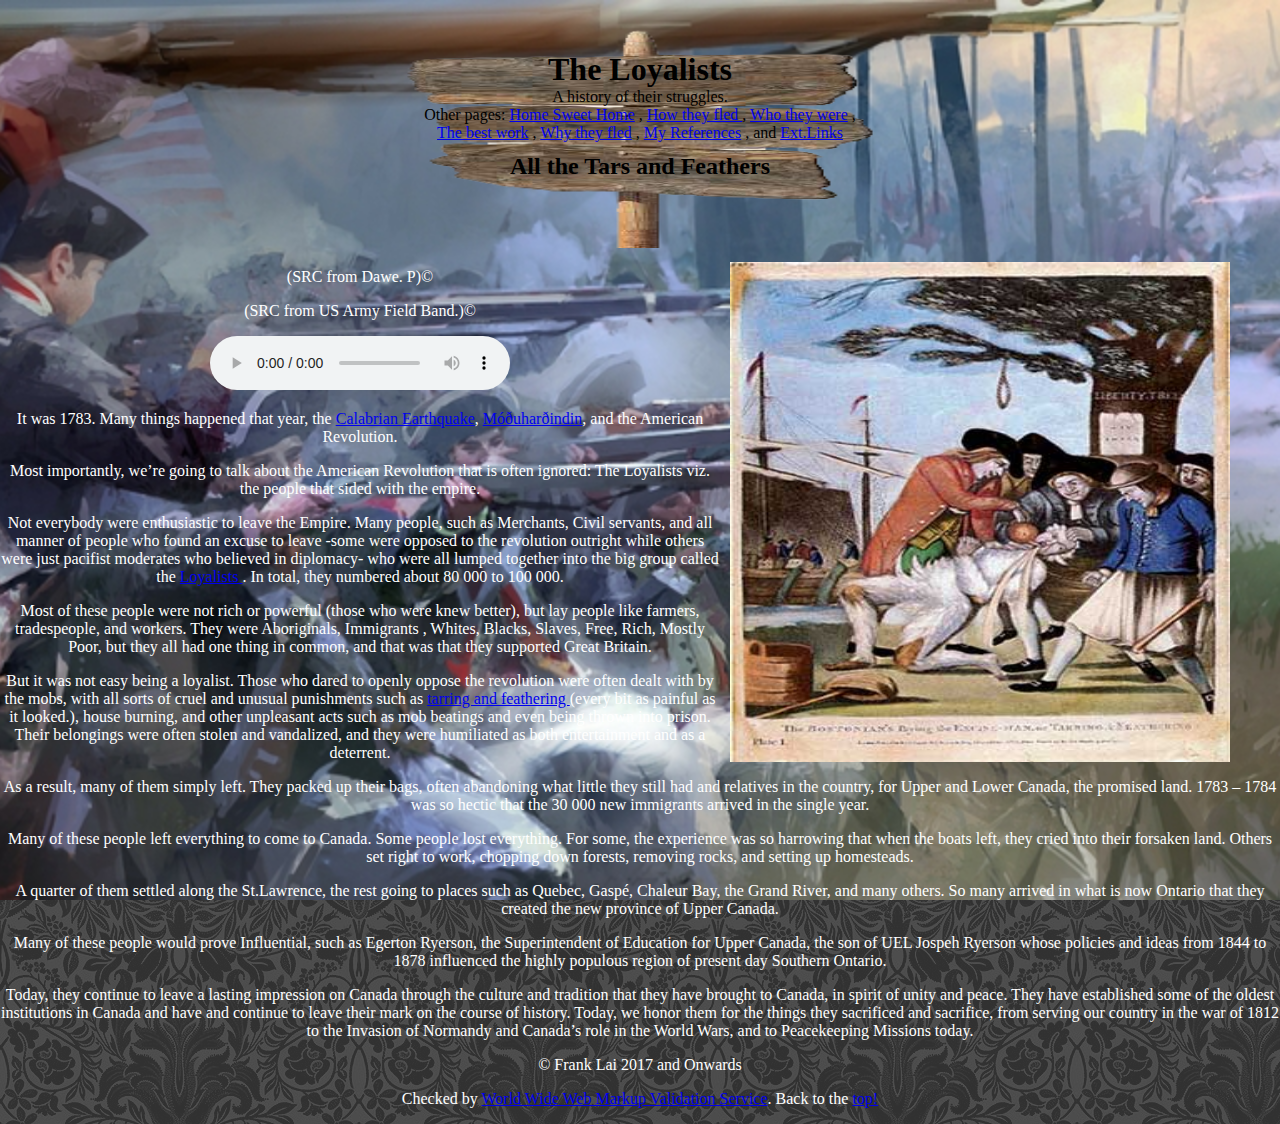
==== commit b3214d93: "Update index.html" ====
--- a/index.html
+++ b/index.html
@@ -30,7 +30,7 @@
 				<a href = "notables.html"> The best work</a> ,
 				<a href = "reasons.html"> Why they fled</a> ,
 				<a href = "references.html"> My References</a> , and
-				<a href = "https://worldhistoryproject.org/1783/2/5/calabrian-earthquake-of-1783"> Ext.Links </a>
+				<a href = "https://worldhistoryproject.org/1783/2/5/calabrian-earthquake-of-1783" target = "_blank"> Ext.Links </a>
 			</span>
 			<h2 id= "chaptertitle"> All the Tars and Feathers </h2>
 			<!--</p>-->
@@ -76,6 +76,6 @@
 			Today, they continue to leave a lasting impression on Canada through the culture and tradition that they have brought to Canada, in spirit of unity and peace. They have established some of the oldest institutions in Canada and have and continue to leave their mark on the course of history. Today, we honor them for the things they sacrificed and sacrifice, from serving our country in the war of 1812 to the Invasion of Normandy and Canada’s role in the World Wars, and to Peacekeeping Missions today.
 		</p>
 		<p> &copy; Frank Lai 2017 and Onwards</p>
-		<p> Checked by <a href="https://validator.w3.org/nu/?doc=https%3A%2F%2Flaifrank2002.github.io%2Fhome%2Findex.html"> World Wide Web Markup Validation Service</a> </p>
+		<p> Checked by <a href="https://validator.w3.org/nu/?doc=https%3A%2F%2Flaifrank2002.github.io%2Fhome%2Findex.html" target = "_blank"> World Wide Web Markup Validation Service</a>. Back to the <a href="#TopBack"> top!</a></p>
 	</body>
-</html>+</html>
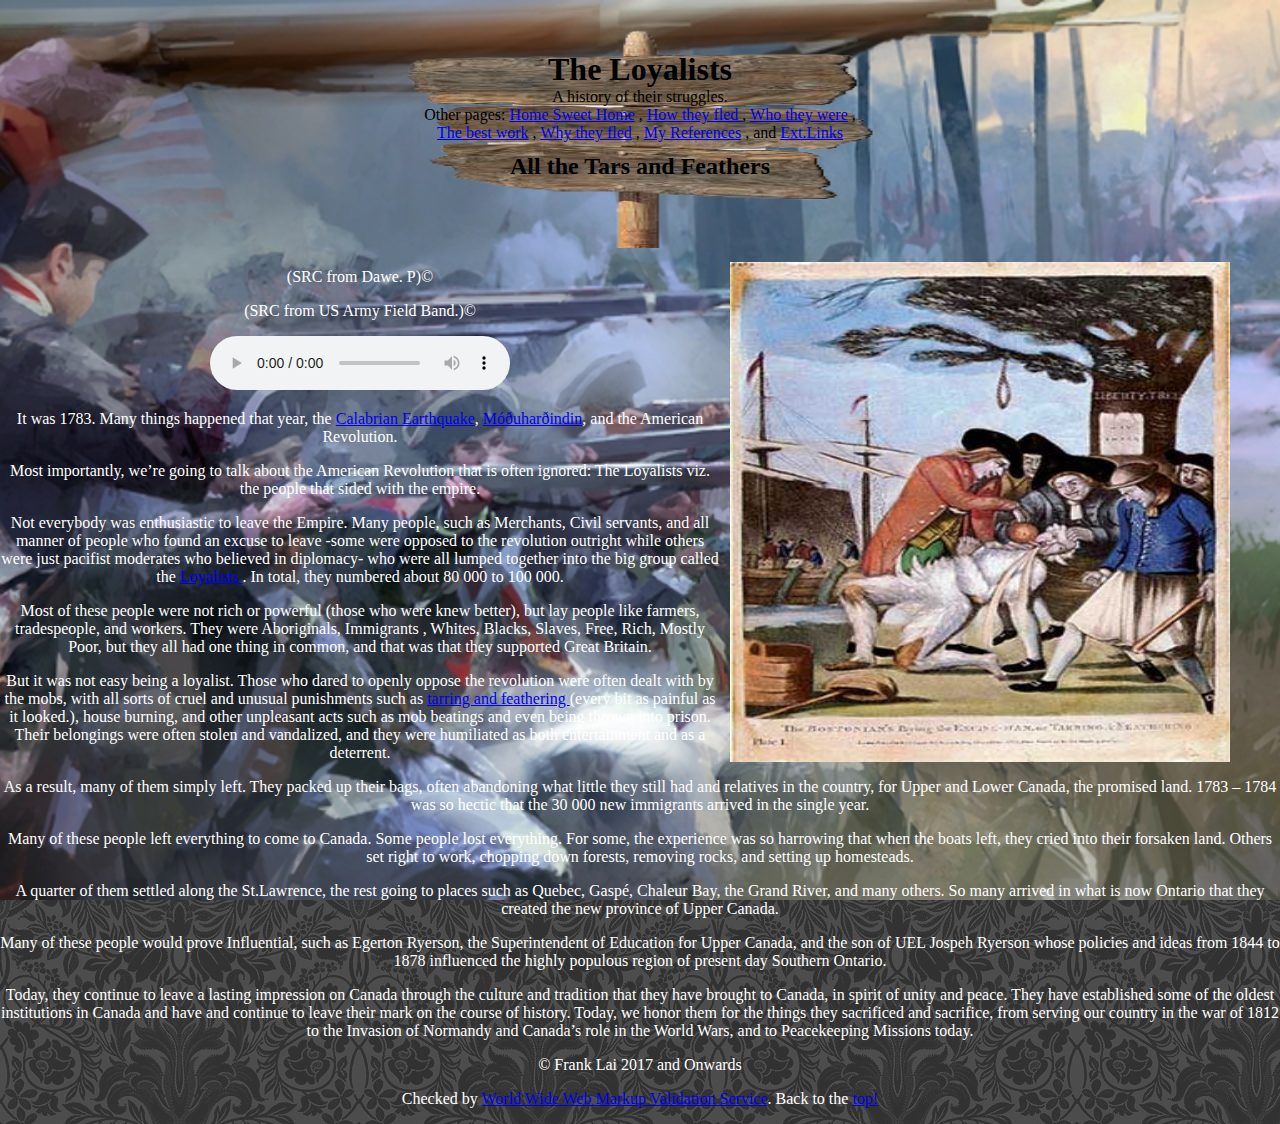
==== commit 00bfa0f4: "Update index.html" ====
--- a/index.html
+++ b/index.html
@@ -4,6 +4,7 @@
 		<meta charset="UTF-8">
 		<title> The Loyal and the Brave </title>
 		<link rel="stylesheet" type="text/css" href="style.css">
+		<link rel="icon" href="Images/Loyalist.jpg">
 		<style>
 			#excise {
 				float: right;
@@ -18,7 +19,7 @@
 		<!-- Menu Start -->
 		<div class="image">
 			<img src = "Images/wood-sign-png-11.png" alt = "Wooden menu sign" height = "240" width = "500">
-				<h1 id="title"> The Loyalists </h1>
+			<h1 id="title"> The Loyalists </h1>
 			<p id="menu">  
 			<span>A history of their struggles.</span>
 			<span> Other pages:
@@ -52,7 +53,7 @@
 			viz. the people that sided with the empire.
 		</p>
 		<p>
-			Not everybody were enthusiastic to leave the Empire. Many people, such as Merchants, Civil servants, and all manner of people who found an excuse to leave -some were opposed to the revolution outright while others were just pacifist moderates who believed in diplomacy- who were all lumped together into the big group called the <a href = "http://www.uelac.org/"> Loyalists </a>. In total, they numbered about 80 000 to 100 000.
+			Not everybody was enthusiastic to leave the Empire. Many people, such as Merchants, Civil servants, and all manner of people who found an excuse to leave -some were opposed to the revolution outright while others were just pacifist moderates who believed in diplomacy- who were all lumped together into the big group called the <a href = "http://www.uelac.org/"> Loyalists </a>. In total, they numbered about 80 000 to 100 000.
 		</p>
 		<p>
 			Most of these people were not rich or powerful (those who were knew better), but lay people like farmers, tradespeople, and workers. They were Aboriginals, Immigrants , Whites, Blacks, Slaves, Free, Rich, Mostly Poor, but they all had one thing in common, and that was that they supported Great Britain.
@@ -70,7 +71,7 @@
 			A quarter of them settled along the St.Lawrence, the rest going to places such as Quebec, Gaspé, Chaleur Bay, the Grand River, and many others. So many arrived in what is now Ontario that they created the new province of Upper Canada.
 		</p>
 		<p>
-			Many of these people would prove Influential, such as Egerton Ryerson, the Superintendent of Education for Upper Canada, the son of UEL Jospeh Ryerson whose policies and ideas from 1844 to 1878 influenced the highly populous region of present day Southern Ontario.
+			Many of these people would prove Influential, such as Egerton Ryerson, the Superintendent of Education for Upper Canada, and the son of UEL Jospeh Ryerson whose policies and ideas from 1844 to 1878 influenced the highly populous region of present day Southern Ontario.
 		</p>
 		<p>
 			Today, they continue to leave a lasting impression on Canada through the culture and tradition that they have brought to Canada, in spirit of unity and peace. They have established some of the oldest institutions in Canada and have and continue to leave their mark on the course of history. Today, we honor them for the things they sacrificed and sacrifice, from serving our country in the war of 1812 to the Invasion of Normandy and Canada’s role in the World Wars, and to Peacekeeping Missions today.
--- a/style.css
+++ b/style.css
@@ -47,12 +47,22 @@
 	width: 100%;
 	color:black;
 }
+#fleeships {
+	border:1px solid rgb(0,0,0);
+}
+tr,th,td {
+	border:1px solid rgb(0,0,0);
+}
 #menu { 
    position: absolute; 
    top: 64px; 
    left: 0; 
    width: 100%;
    color:black;
+}
+img.text {
+	float: right;
+	margin: 1px 50px 10px 10px;
 }
 p span 
 {
